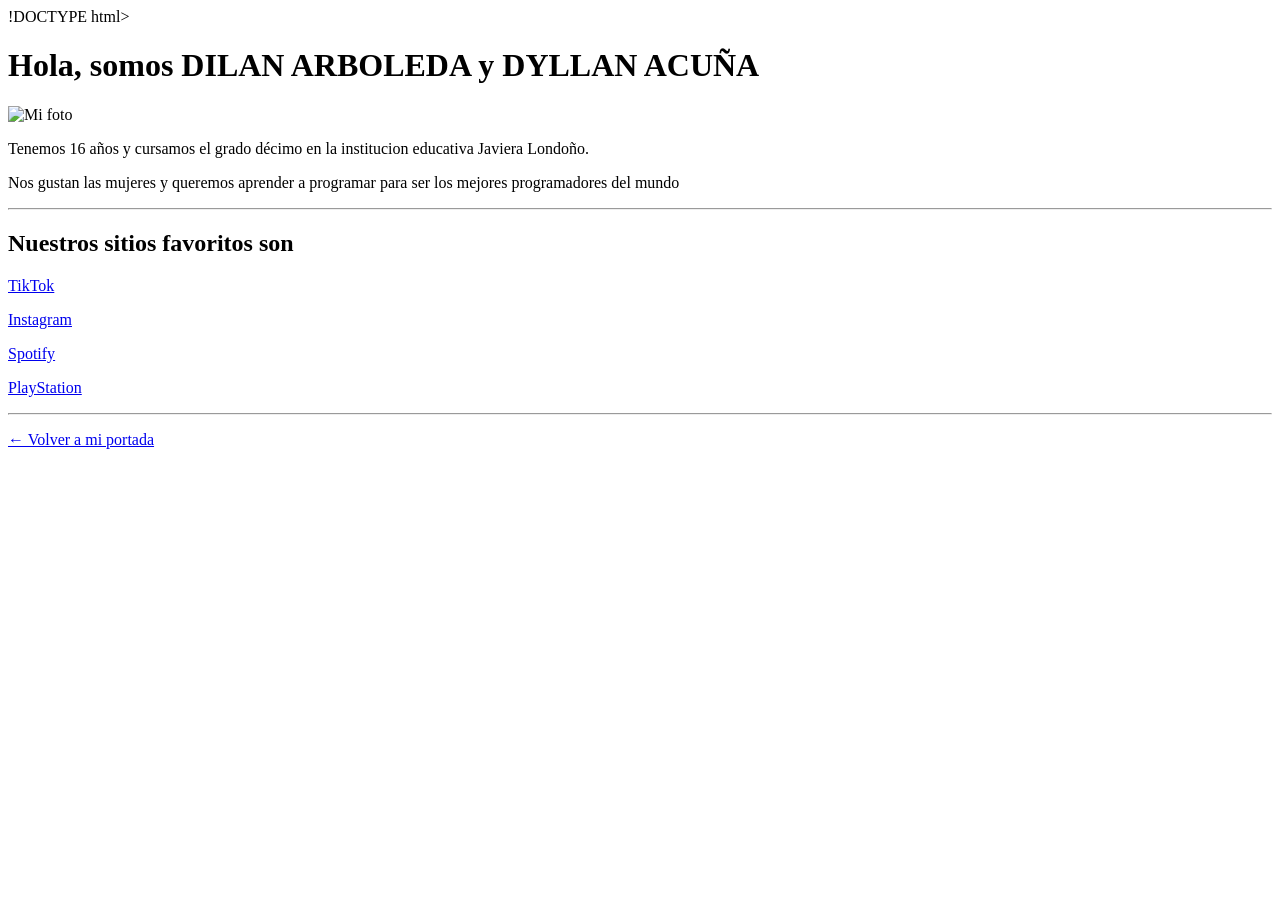
==== clase01/index.html @ d5237a9d "correccion" ====
!DOCTYPE html>
<html lang="es">
<head>
  <meta charset="UTF-8">
  <meta name="viewport" content="width=device-width, initial-scale=1.0">
  <title>Sobre mí · Clase 1</title>
</head>
<body>
  <h1>Hola, somos DILAN ARBOLEDA y DYLLAN ACUÑA</h1>
<img src="https://cloudfront-us-east-1.images.arcpublishing.com/copesa/M5SETSS25ZHXRHQMRQTJOK3RLM.jpg" alt="Mi foto">
  <p>Tenemos 16 años y cursamos el grado décimo en la institucion educativa Javiera Londoño.</p>
  <p>Nos gustan las mujeres y queremos aprender a programar para ser los mejores programadores del mundo</p>

  <hr>

  <h2>Nuestros sitios favoritos son</h2>
  <p><a href="https://www.tiktok.com/es/">TikTok</a></p>
  <p><a href="https://www.instagram.com/">Instagram</a></p>
  <p><a href="https://open.spotify.com/intl-es">Spotify</a></p>
  <p><a href="https://www.playstation.com/es-co/">PlayStation</a></p>
  
  <hr>

  <p><a href="../index.html">← Volver a mi portada</a></p>
</body>
</html>
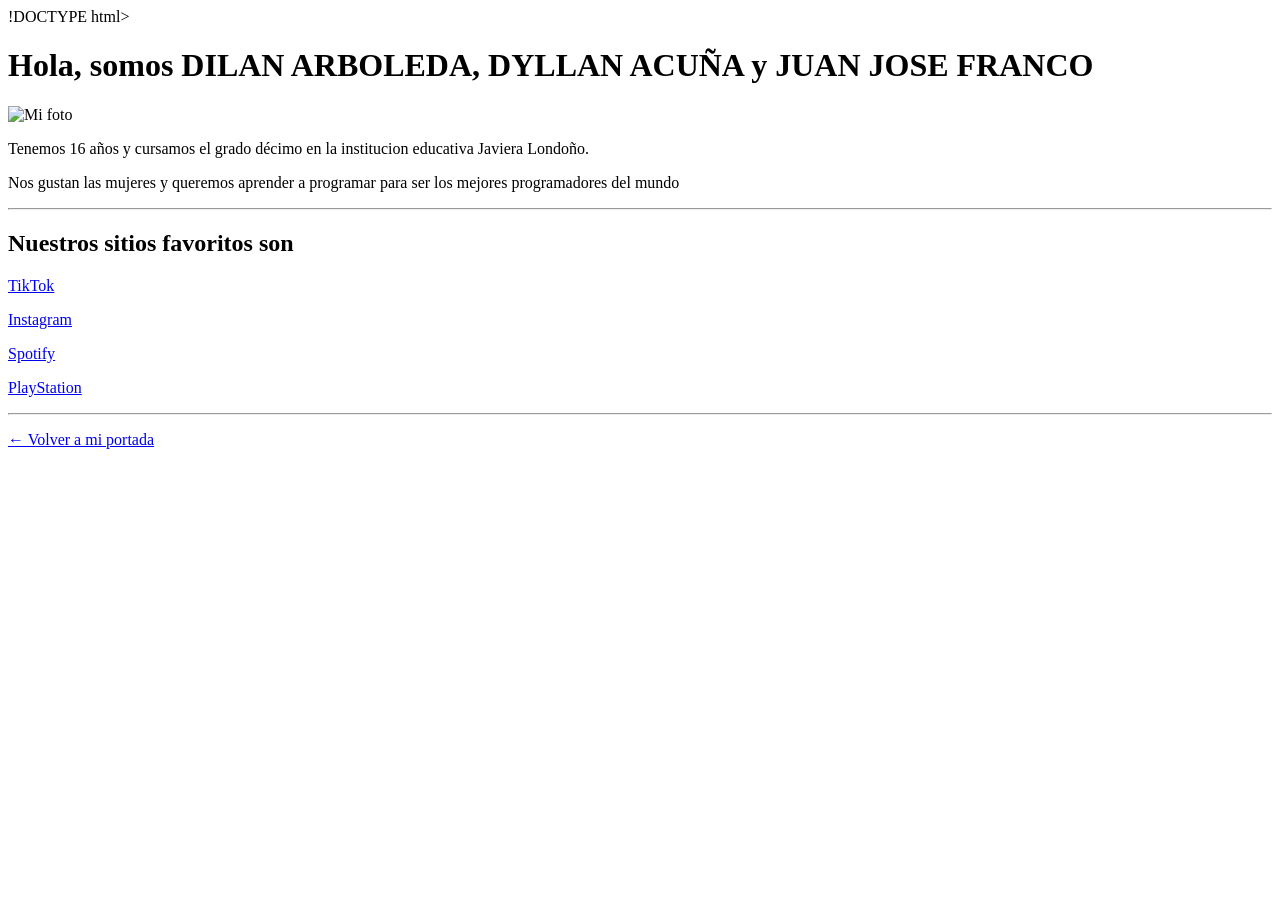
==== commit e5274aea: "Add Juan Jose Franco to the introduction" ====
--- a/clase01/index.html
+++ b/clase01/index.html
@@ -6,7 +6,7 @@
   <title>Sobre mí · Clase 1</title>
 </head>
 <body>
-  <h1>Hola, somos DILAN ARBOLEDA y DYLLAN ACUÑA</h1>
+  <h1>Hola, somos DILAN ARBOLEDA, DYLLAN ACUÑA y JUAN JOSE FRANCO</h1>
 <img src="https://cloudfront-us-east-1.images.arcpublishing.com/copesa/M5SETSS25ZHXRHQMRQTJOK3RLM.jpg" alt="Mi foto">
   <p>Tenemos 16 años y cursamos el grado décimo en la institucion educativa Javiera Londoño.</p>
   <p>Nos gustan las mujeres y queremos aprender a programar para ser los mejores programadores del mundo</p>
@@ -23,4 +23,4 @@
 
   <p><a href="../index.html">← Volver a mi portada</a></p>
 </body>
-</html>+</html>
